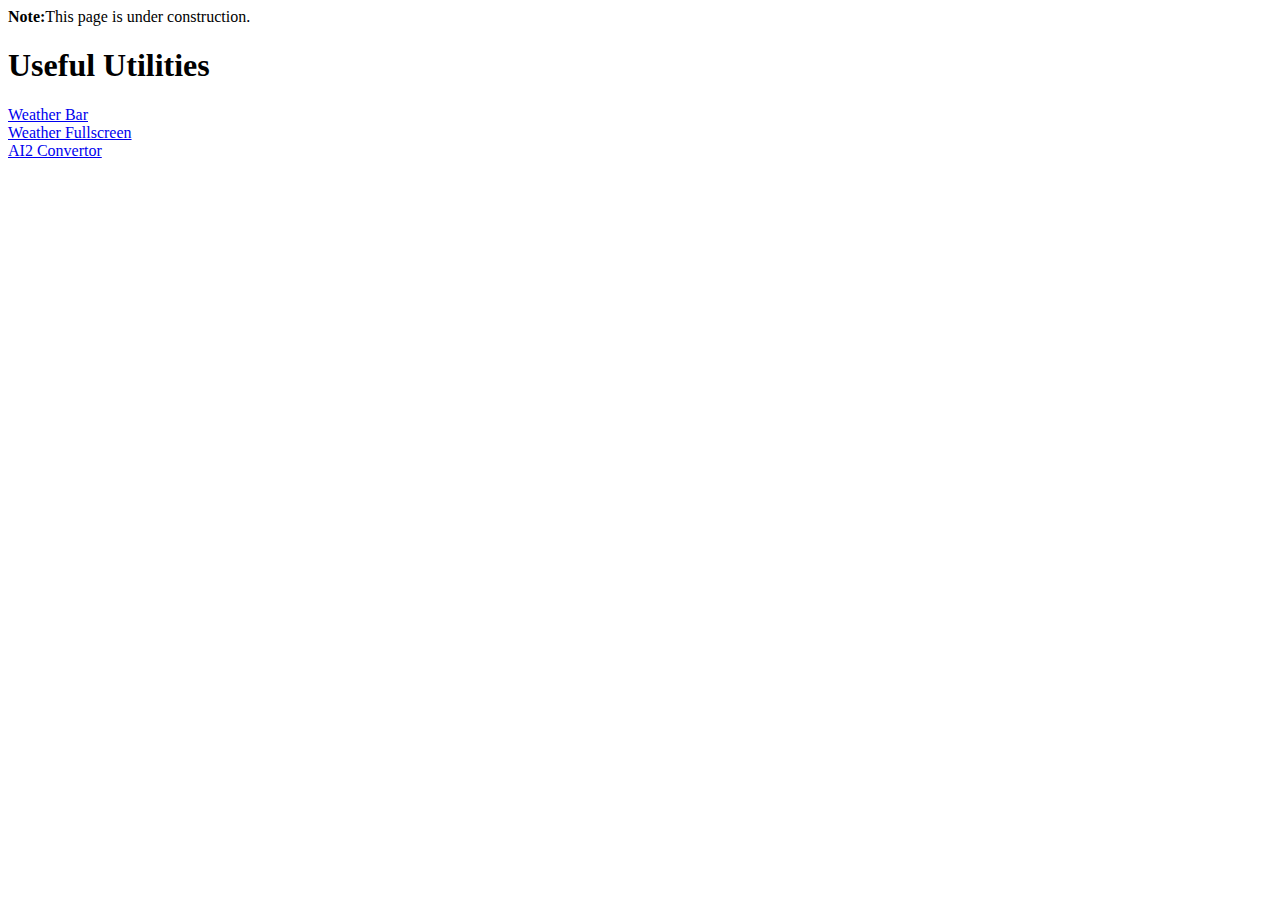
==== index.html @ 14df0983 "Fixed UI" ====
<!DOCTYPE html>
<html>
    <head>
        <meta charset="utf-8">
        <title>Utilities from hei-dev</title>
    </head>
    <body>
        <span style="font-weight: bold;">Note:</span>This page is under construction.
        <h1>Useful Utilities</h1>
        <a href="Util/weathertime/bar/index.html">Weather Bar</a>
        <br>
        <a href="Util/weathertime/full/index.html">Weather Fullscreen</a>
        <br>
        <A href="ai2-Convertor/index.html">AI2 Convertor</a>

    </body>
</html>
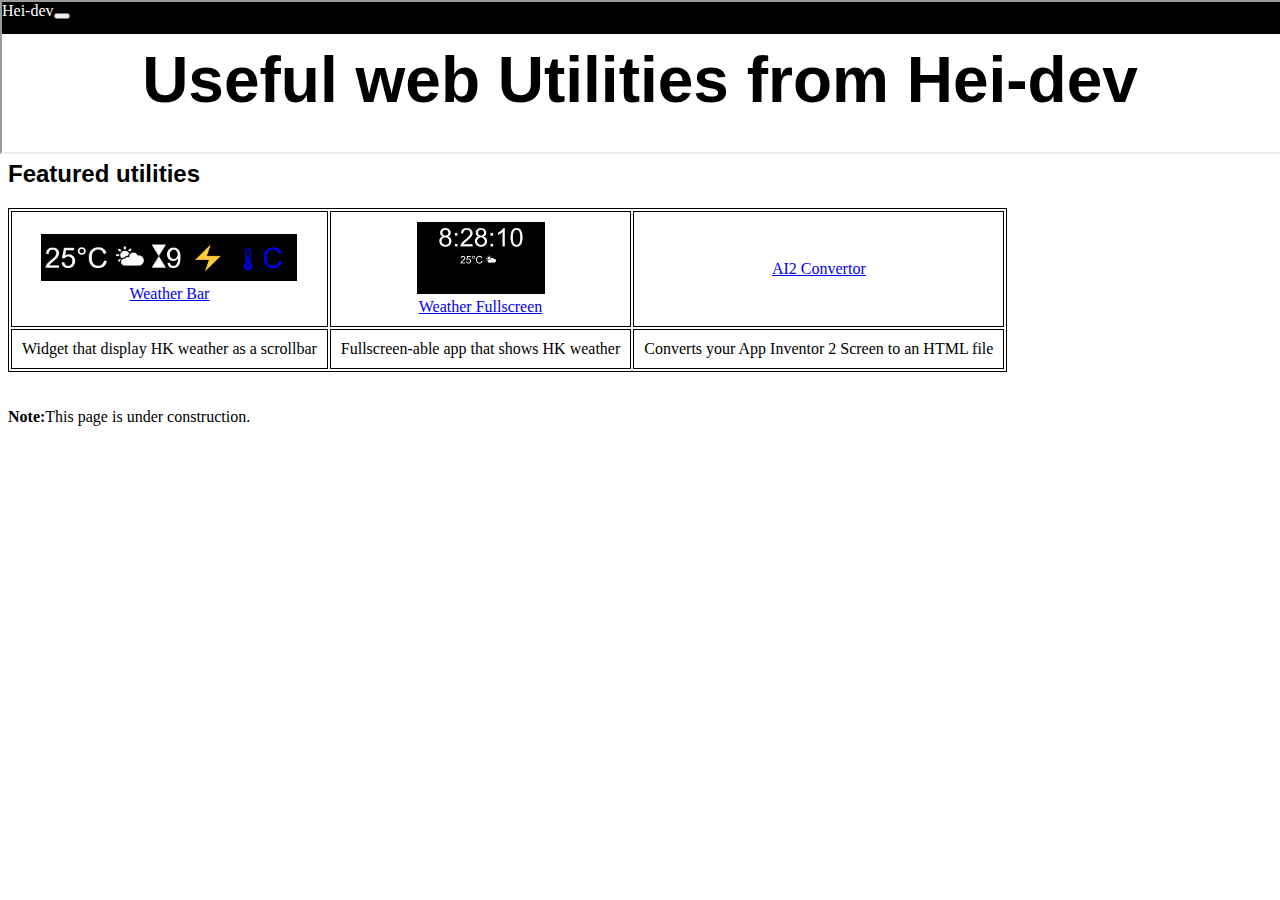
==== commit 9d36ff7a: "Main page improvement" ====
--- a/index.html
+++ b/index.html
@@ -2,16 +2,43 @@
 <html>
     <head>
         <meta charset="utf-8">
+        <meta name="description" content="The website that contains some utilities from hei-dev">
+        <meta name="viewport" content="width=device-width, initial-scale=1.0">
         <title>Utilities from hei-dev</title>
+        <style>
+            .default_font{
+                font-family: Arial, Helvetica, sans-serif;
+            }
+            /*.featureimg{
+                width:5vw
+            }*/
+            table,tr,td{
+                border: 1px solid black;
+                text-align: center;
+            }
+            tr,td{
+                padding: 10px;
+            }
+        </style>
     </head>
     <body>
+        <iframe src="topbar.html" style="position: fixed; top:0; left:0; width:100%"></iframe></iframe>
+        <h1 class="default_font" style="text-align: center; font-size: 5vw">Useful web Utilities from Hei-dev</h1>
+        <h2 class="default_font">Featured utilities</h2>
+        <table>
+            <tr>
+                <td><a href="Util/weathertime/bar/index.html"><img src="Util/weathertime/bar/screenshot.png" style="width: 20vw;"></img><br>Weather Bar</a></td>
+                <td><a href="Util/weathertime/full/index.html"><img src="Util/weathertime/full/screenshot.png" style="width: 10vw;"><br>Weather Fullscreen</a></td>
+                <td><a href="ai2-Convertor/index.html">AI2 Convertor</a></td>
+            </tr>
+            <tr>
+                <td>Widget that display HK weather as a scrollbar</td><td>Fullscreen-able app that shows HK weather</td><td>Converts your App Inventor 2 Screen to an HTML file</td>
+            </tr>
+        </table>
+        
+        <br>
+        
+        <br>
         <span style="font-weight: bold;">Note:</span>This page is under construction.
-        <h1>Useful Utilities</h1>
-        <a href="Util/weathertime/bar/index.html">Weather Bar</a>
-        <br>
-        <a href="Util/weathertime/full/index.html">Weather Fullscreen</a>
-        <br>
-        <A href="ai2-Convertor/index.html">AI2 Convertor</a>
-
     </body>
 </html>
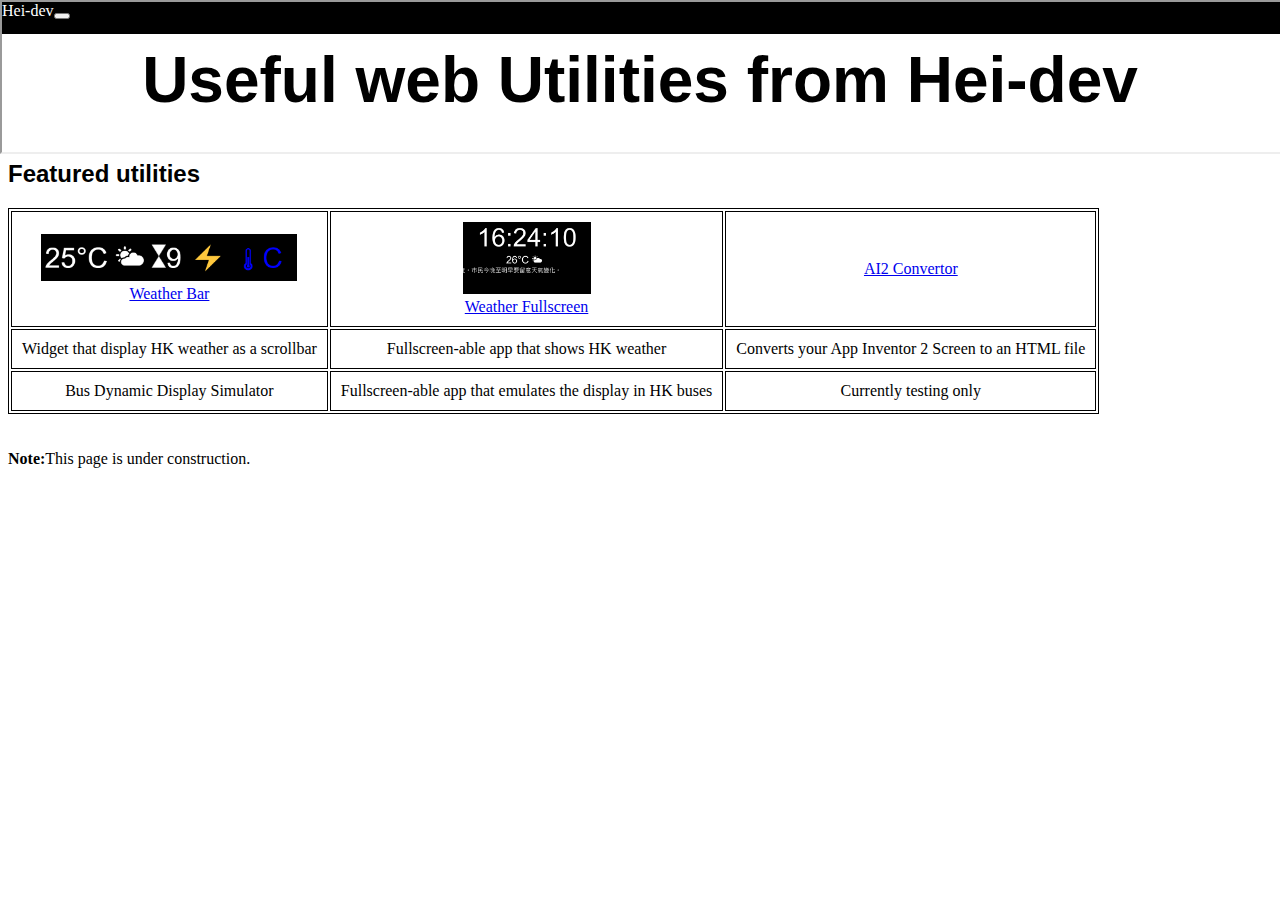
==== commit bd487f96: "Update index.html" ====
--- a/index.html
+++ b/index.html
@@ -34,6 +34,9 @@
             <tr>
                 <td>Widget that display HK weather as a scrollbar</td><td>Fullscreen-able app that shows HK weather</td><td>Converts your App Inventor 2 Screen to an HTML file</td>
             </tr>
+            <tr>
+                <td>Bus Dynamic Display Simulator</td><td>Fullscreen-able app that emulates the display in HK buses</td><td>Currently testing only</td>
+            </tr>
         </table>
         
         <br>
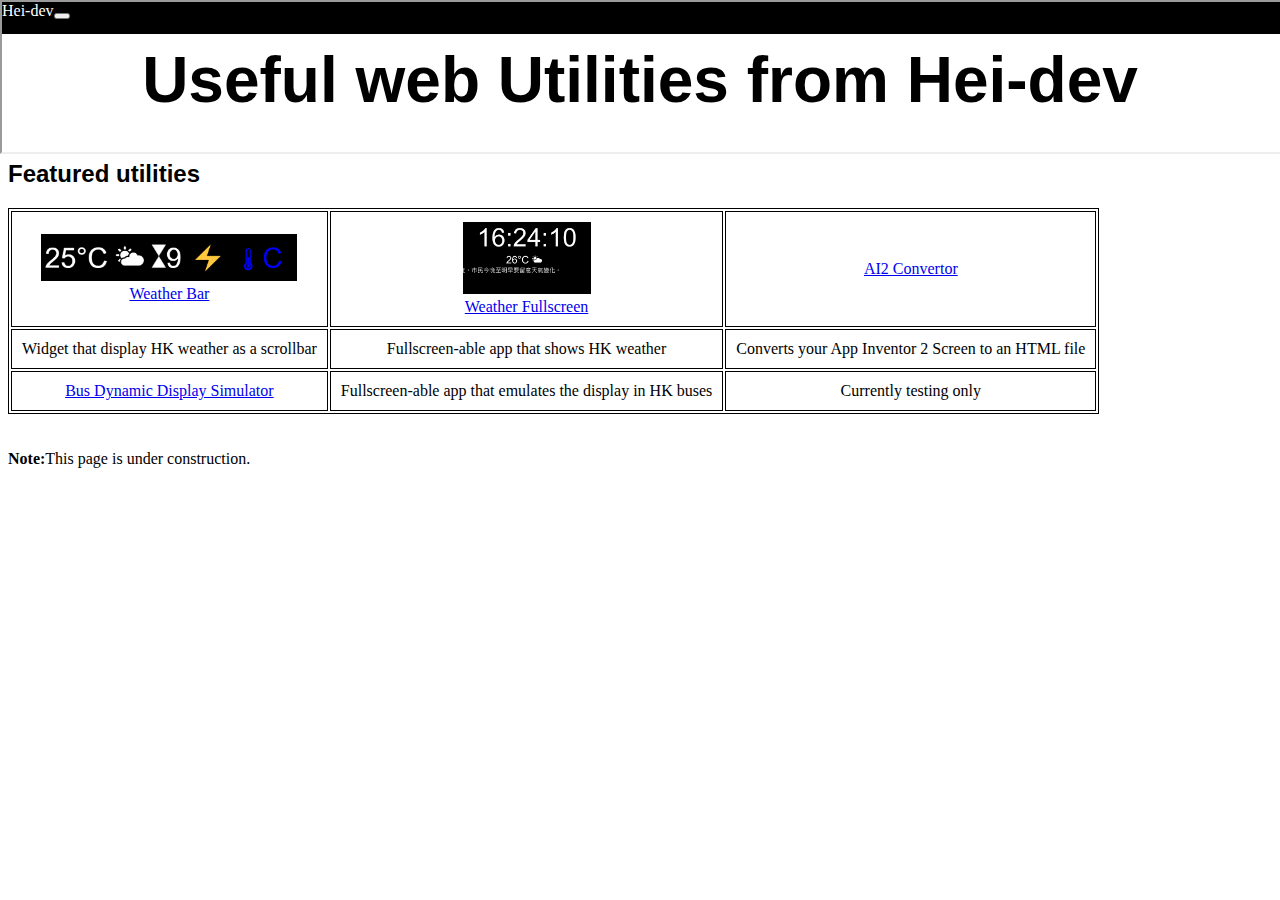
==== commit 99dbb5ba: "Update index.html" ====
--- a/index.html
+++ b/index.html
@@ -35,7 +35,7 @@
                 <td>Widget that display HK weather as a scrollbar</td><td>Fullscreen-able app that shows HK weather</td><td>Converts your App Inventor 2 Screen to an HTML file</td>
             </tr>
             <tr>
-                <td>Bus Dynamic Display Simulator</td><td>Fullscreen-able app that emulates the display in HK buses</td><td>Currently testing only</td>
+                <td><a href="https://hei-dev.github.io/Bus-Dynamic-Display-Sim">Bus Dynamic Display Simulator</a></td><td>Fullscreen-able app that emulates the display in HK buses</td><td>Currently testing only</td>
             </tr>
         </table>
         
